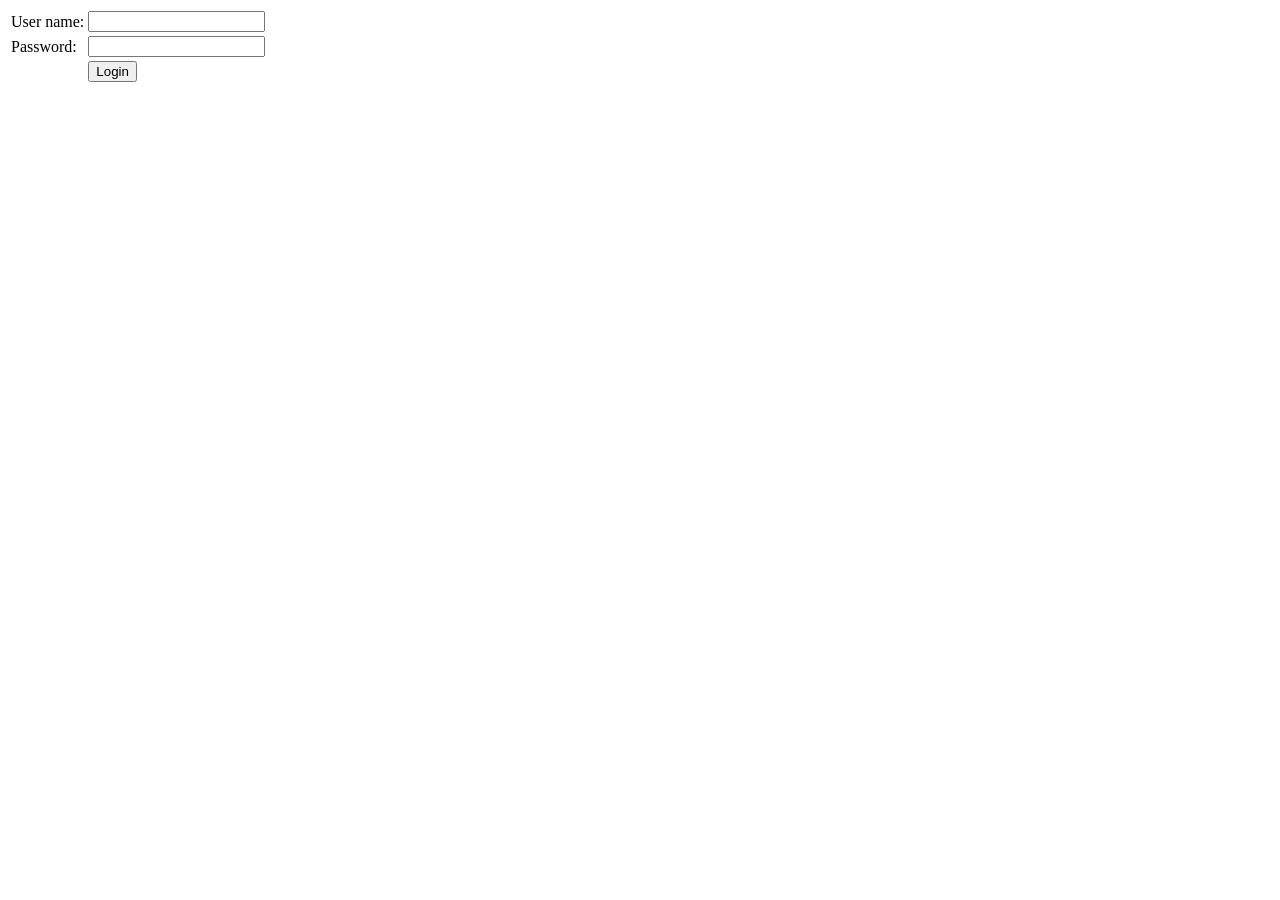
==== ToyStore/web/Login.html @ 87645d2b "remane project" ====
<!DOCTYPE html>
<!--
Click nbfs://nbhost/SystemFileSystem/Templates/Licenses/license-default.txt to change this license
Click nbfs://nbhost/SystemFileSystem/Templates/JSP_Servlet/Html.html to edit this template
-->
<html>
    <head>
        <title>Login</title>
        <meta charset="UTF-8">
        <meta name="viewport" content="width=device-width, initial-scale=1.0">
    </head>
    <body>
        <form name="input" action="LoginServlet" method="get">
	<table>
		<tr>
		   <td>User name:</td><td><input type="text" name="user"/></td>
		</tr>
		<tr>
		   <td>Password:</td><td><input type="password" name="pass"/></td>
		</tr>
		<tr>
		   <td></td><td><input type="submit" value="Login"/></td>
		</tr>
	</table>
	</form>

    </body>
</html>
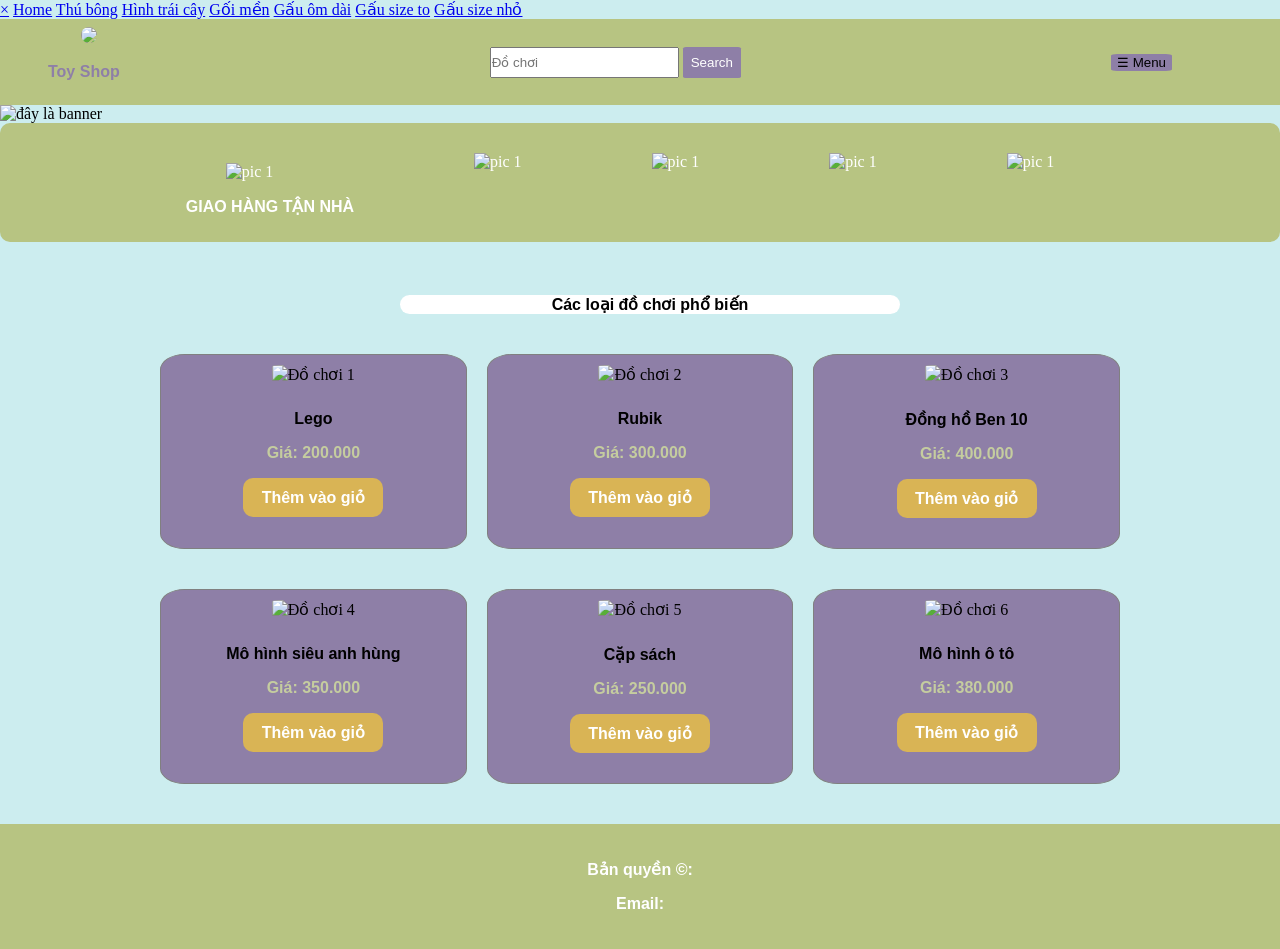
==== commit 70c41de1: "build web" ====
--- a/ToyStore/web/Login.html
+++ b/ToyStore/web/Login.html
@@ -1,28 +1,411 @@
 <!DOCTYPE html>
-<!--
-Click nbfs://nbhost/SystemFileSystem/Templates/Licenses/license-default.txt to change this license
-Click nbfs://nbhost/SystemFileSystem/Templates/JSP_Servlet/Html.html to edit this template
--->
-<html>
-    <head>
-        <title>Login</title>
-        <meta charset="UTF-8">
-        <meta name="viewport" content="width=device-width, initial-scale=1.0">
-    </head>
-    <body>
-        <form name="input" action="LoginServlet" method="get">
-	<table>
-		<tr>
-		   <td>User name:</td><td><input type="text" name="user"/></td>
-		</tr>
-		<tr>
-		   <td>Password:</td><td><input type="password" name="pass"/></td>
-		</tr>
-		<tr>
-		   <td></td><td><input type="submit" value="Login"/></td>
-		</tr>
-	</table>
-	</form>
-
-    </body>
+<html lang="en">
+<head>
+    <meta charset="UTF-8">
+    <meta http-equiv="X-UA-Compatible" content="IE=edge">
+    <meta name="viewport" content="width=device-width, initial-scale=1.0">
+    <meta name="keyword" content="toy, đồ chơi">
+    <meta name="Description" content=" Đây là shop bán đồ chơi">
+    <title>Toy Shop</title>
+    
+    <style>
+        body {
+    margin: 0;
+    padding: 0;
+    box-sizing: border-box;
+    background-color: #ccedef;
+  }
+
+
+  p, h3, h2, .buy {
+    font-family: 'Segoe UI', Tahoma, Geneva, Verdana, sans-serif;
+    font-size: 16px;
+    font-weight: bold;
+   
+}
+
+
+h2{
+  margin-left: 240px;
+  text-align: center;
+  background-color: #fff;
+  width: 500px;
+  border-radius: 10px;
+}
+
+
+
+
+  /* Style header */
+  .header {
+    display: flex;
+    background-color: #B7C482;
+    color: #8E7FA7;
+    padding: 8px;
+    text-align: center;
+    justify-content: space-between;
+  }
+
+
+  .header_logo{
+    margin-left: 40px;
+   
+  }
+
+
+  .header_logo img{
+    border-radius: 51%;
+    width: 90px;
+    margin-left: 10px;
+  }
+
+
+  .header_search {
+    margin: auto 0;
+   
+}
+
+
+.search{
+  border-radius: 5%;
+}
+
+
+.header_menu {
+    margin: auto 0;
+   
+}
+
+
+.banner img{
+  width: 100%;
+  height: 300px;
+ 
+ 
+}
+
+
+
+
+
+
+.openbtn{
+  background-color: #8E7FA7;
+  border-radius: 10%;
+  border: gray;
+  margin-right: 100px;
+}
+
+
+.small_img{
+  display: flex;
+  justify-content: center;
+  background-color: #B7C482;
+  margin:auto;
+  padding: 10px;
+  margin-bottom: 20px;
+  color: white;
+  border-radius: 10px;
+  margin-top: 0;
+}
+
+
+.pic{
+  margin-left:  50px;
+  margin-right: 40px;
+  margin-top: 20px;
+  margin-bottom: 0px;
+ 
+}
+
+
+.pic img{
+  width: 50px;
+  margin-left: 40px;
+ 
+}
+
+
+.pic_1{
+  margin-right: 30px;
+}
+
+
+.pic_1 img{
+  width: 55px;
+  margin-top: 30px;
+ 
+  margin-left: 40px;
+}
+.openbtn {
+    margin-right: 100px;
+}
+.header_search button{
+    background-color: #8E7FA7;
+    border: none;
+    color: white;
+    padding: 8px;
+}
+.header_search input{
+    padding: 6px 16px 6px 0px;
+}
+
+
+  /* Style main content */
+  .container {
+    max-width: 960px;
+    margin: 20px auto;
+    padding: 20px;
+  }
+
+
+  /* Style product list */
+  .product-list1, .product-list2 {
+    display: grid;
+    grid-template-columns: repeat(auto-fit, minmax(200px, 1fr));
+    grid-gap: 20px;
+    margin-top: 20px;
+    margin-top: 40px;
+  }
+
+
+  /* Style individual product */
+  .product {
+    border: 1px solid gray;
+    border-radius: 8%;
+    padding: 10px;
+    background-color: #8E7FA7;
+    text-align: center;
+  }
+
+
+  .product img {
+    max-width: 100%;
+    height: auto;
+    border-radius: 8%;
+    margin-bottom: 10px;
+  }
+
+
+  .product h3 {
+    margin-bottom: 10px;
+  }
+
+
+  .product p {
+    color: #C5CD9F;
+  }
+
+
+  .buy{
+    background-color: #d9b455;
+    width: 120px;
+    margin: auto;
+    padding: 10px;
+    margin-bottom: 20px;
+    color: white;
+    border-radius: 10px;
+  }
+
+
+  /* Style footer */
+  .footer {
+    background-color: #B7C482;
+    color: #fff;
+    padding: 20px;
+    text-align: center;
+      .sidebar {
+        height: 100%;
+        width: 0;
+        position: fixed;
+        z-index: 1;
+        top: 0;
+        left: 0;
+       
+        overflow-x: hidden;
+        transition: 0.5s;
+        padding-top: 60px;
+      }
+     
+      .sidebar a {
+        padding: 8px 8px 8px 32px;
+        text-decoration: none;
+        font-size: 25px;
+        color: #818181;
+        display: block;
+        transition: 0.3s;
+        color: #F3F90E;
+      }
+     
+      .sidebar a:hover {
+        color: #FFFFFF;
+      }
+     
+      .sidebar .closebtn {
+        position: absolute;
+        top: 0;
+        right: 25px;
+        font-size: 36px;
+        margin-left: 50px;
+      }
+     
+      .openbtn {
+        font-size: 20px;
+        cursor: pointer;
+        background-color: #8E7FA7;
+        color: white;
+        padding: 10px;
+        border: none;
+      }
+     
+      .openbtn:hover {
+        background-color: #C096B8;
+      }
+     
+      #main {
+        transition: margin-left .5s;
+        padding: 10px;
+        margin-left: 300px;
+      }
+     
+      /* On smaller screens, where height is less than 450px, change the style of the sidenav (less padding and a smaller font size) */
+     
+      </style>
+</head>
+
+
+<body>
+  <div id="mySidebar" class="sidebar">
+    <a href="javascript:void(0)" class="closebtn" onclick="closeNav()">×</a>
+    <a href="#">Home</a>
+    <a href="#">Thú bông</a>
+    <a href="#">Hình trái cây</a>
+    <a href="#">Gối mền</a>
+    <a href="#">Gấu ôm dài</a>
+    <a href="#">Gấu size to</a>
+    <a href="#">Gấu size nhỏ</a>
+  </div>
+ 
+   
+  <div class="header">
+   
+    <div class="header_logo">
+      <a href="index.html"><img src="Product/logo.jpg"></a>
+      <p> Toy Shop</p>
+    </div>
+ 
+ 
+    <div class="header_search">
+      <form>
+      <input type="text" placeholder="Đồ chơi">
+      <button class="search" type="submit">Search</button>
+      </form>
+ 
+    </div>
+ 
+    <div class="header_menu">
+      <div id="main">
+        <button class="openbtn" onclick="openNav()">☰ Menu</button>  
+      </div>
+    </div>
+   
+  </div>
+
+
+  <div class="banner">
+    <img src="Product/banner.jpg" alt="đây là banner">
+  </div>
+
+
+  <div class="small_img">
+
+
+    <div class="pic_1">
+      <img src="Product/set1.png" alt="pic 1">
+      <p>GIAO HÀNG TẬN NHÀ</p>
+    </div>
+
+
+    <div class="pic">
+      <img src="Product/set2.png" alt="pic 1">
+      <p></p>
+    </div>
+
+
+    <div class="pic">
+      <img src="Product/set3.png" alt="pic 1">
+      <p></p>
+    </div>
+
+
+    <div class="pic">
+      <img src="Product/set4.png" alt="pic 1">
+      <p></p>
+    </div>
+
+
+    <div class="pic">
+      <img src="Product/set5.png" alt="pic 1">
+      <p></p>
+    </div>
+
+
+  </div>
+   
+
+
+    <div class="content">
+      <div class="container">
+        <h2>Các loại đồ chơi phổ biến</h2>
+        <div class="product-list1">
+          <div class="product">
+            <img src="Product/Lego.jpeg" alt="Đồ chơi 1">
+            <h3>Lego</h3>
+            <p>Giá: 200.000</p>
+            <div class="buy">Thêm vào giỏ</div>
+          </div>
+          <div class="product">
+            <img src="Product/rubik.jpg" alt="Đồ chơi 2">
+            <h3>Rubik</h3>
+            <p>Giá: 300.000</p>
+            <div class="buy">Thêm vào giỏ</div>
+          </div>
+          <div class="product">
+            <img src="Product/Dongho.jpg" alt="Đồ chơi 3">
+            <h3>Đồng hồ Ben 10</h3>
+            <p>Giá: 400.000</p>
+            <div class="buy">Thêm vào giỏ</div>
+          </div>
+         
+        </div>
+
+
+        <div class="product-list2">
+          <div class="product">
+            <img src="Product/sah.jpg" alt="Đồ chơi 4">
+            <h3>Mô hình siêu anh hùng</h3>
+            <p>Giá: 350.000</p>
+            <div class="buy">Thêm vào giỏ</div>
+          </div>
+          <div class="product">
+            <img src="Product/capsach.jpg" alt="Đồ chơi 5">
+            <h3>Cặp sách </h3>
+            <p>Giá: 250.000</p>
+            <div class="buy">Thêm vào giỏ</div>
+          </div>
+          <div class="product">
+            <img src="Product/oto.jpg" alt="Đồ chơi 6">
+            <h3>Mô hình ô tô</h3>
+            <p>Giá: 380.000</p>
+            <div class="buy">Thêm vào giỏ</div>
+          </div>
+         
+        </div>
+      </div>
+     
+      <footer class="footer">
+        <p>Bản quyền &copy;:</p>
+        <p> Email:</p>
+      </footer>
+</body>
 </html>
